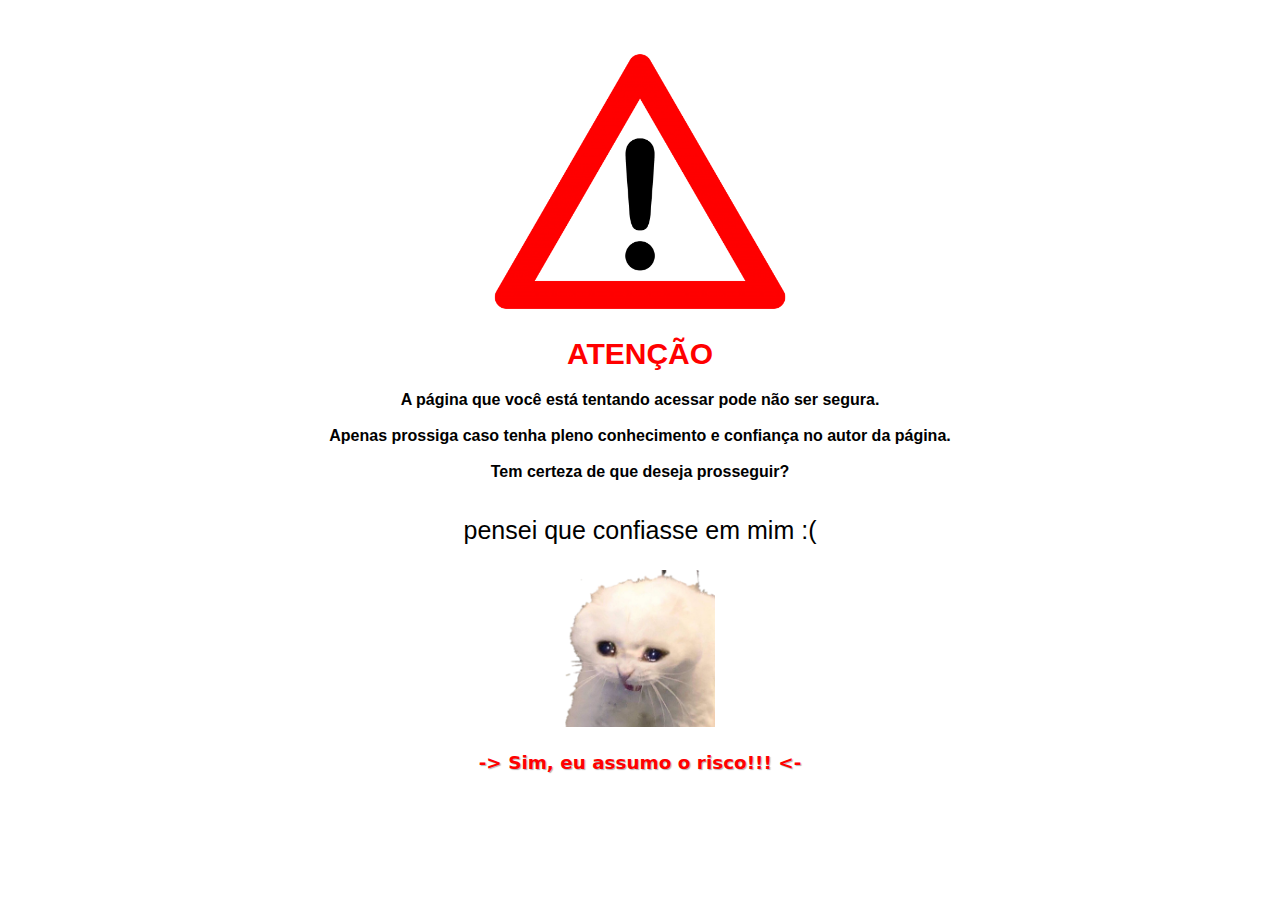
==== dont-trust.html @ d31761fa "files upload" ====
<!DOCTYPE html>
<html>
<head>
	<meta charset="utf-8">
	<meta name="viewport" content="width=device-width, initial-scale=1">
	<title>Unknown</title>
	<link rel="stylesheet" type="text/css" href="style.css">
</head>
<body style="background-color: white; background-image: none; text-align: center; margin-top: 50px;">
	<img src="imagens/warning-sign.png" width="300px">
	<h1 id="title">ATENÇÃO</h1>
	<p style="text-align: center; margin-bottom: 35px;">
		<strong>A página que você está tentando acessar pode não ser segura.</br></br>
		Apenas prossiga caso tenha pleno conhecimento e confiança no autor da página. </br></br>
		Tem certeza de que deseja prosseguir?</strong>
	</p>
	<div style="margin-bottom: 15px;">
		<p style="color: black; text-align: center; font-size: 25px;">pensei que confiasse em mim :(</p>
		<img src="imagens/cat-crying.png" width="150px">
	</div>

	<div>
		<a href="trust.html" type="button" class="button-yes"> -> Sim, eu assumo o risco!!! <- </a>
	</div>
</body>
</html>
---- style.css ----
body {
	background-color: lightpink;
}

p {
	font-family: sans-serif;
	text-align: justify;
}

#title {
	font-family: sans-serif;
	color: red;
	font-size: 30px;
	align-items: center;
}

.nav {
	margin: 6px;
}

.link {
	font-weight: bold;
	text-decoration: none;
	font-family: sans-serif;
	font-size: 18;
	color: #4b566a;
	padding: 5px;
}

.image {
	width: 640px;
	border-width: 10px;
	border-color: #c5c5b2;
	border-style: solid;
}

.button-yes {
  background: white;
  border-radius: 11px;
  box-sizing: border-box;
  color: red;
  cursor: pointer;
  font-family: Mija,-apple-system,BlinkMacSystemFont,Roboto,"Roboto Slab","Droid Serif","Segoe UI",system-ui,Arial,sans-serif;
  font-size: 1.15em;
  font-weight: 700;
  justify-content: center;
  line-height: 33.4929px;
  padding: .6em 1em;
  text-align: center;
  text-decoration: none;
  text-shadow: rgba(0, 0, 0, .3) 1px 1px 1px;
  text-underline-offset: 1px;
  transition: all .2s ease-in-out;
  user-select: none;
  touch-action: manipulation;
  border: 3px;
  border-color: red;
}

.button-no {
	background: #e62143;
	border-radius: 11px;
	box-sizing: border-box;
	color: #fff;
	cursor: pointer;
	font-family: Mija,-apple-system,BlinkMacSystemFont,Roboto,"Roboto Slab","Droid Serif","Segoe UI",system-ui,Arial,sans-serif;
	font-size: 1.15em;
	font-weight: 700;
	justify-content: center;
	line-height: 33.4929px;
	padding: .6em 1em;
	text-align: center;
	text-decoration: none;
	text-shadow: rgba(0, 0, 0, .3) 1px 1px 1px;
	text-underline-offset: 1px;
	transition: all .2s ease-in-out;
	user-select: none;
	touch-action: manipulation;
	border: 0;
  }
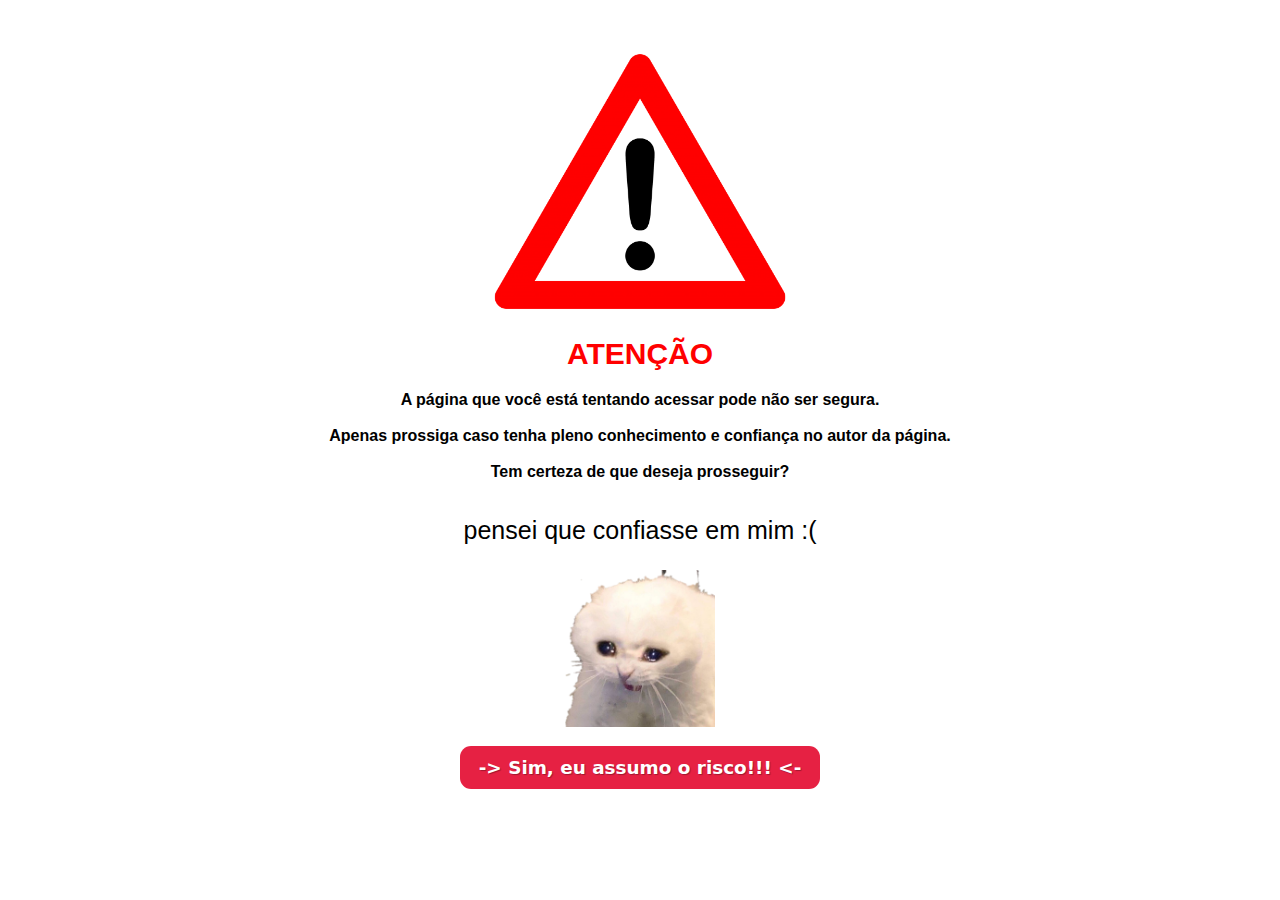
==== commit 6f3231a4: "Add new parts" ====
--- a/dont-trust.html
+++ b/dont-trust.html
@@ -14,13 +14,13 @@
 		Apenas prossiga caso tenha pleno conhecimento e confiança no autor da página. </br></br>
 		Tem certeza de que deseja prosseguir?</strong>
 	</p>
-	<div style="margin-bottom: 15px;">
+	<div style="margin-bottom: 20px;">
 		<p style="color: black; text-align: center; font-size: 25px;">pensei que confiasse em mim :(</p>
 		<img src="imagens/cat-crying.png" width="150px">
 	</div>
 
 	<div>
-		<a href="trust.html" type="button" class="button-yes"> -> Sim, eu assumo o risco!!! <- </a>
+		<a href="you-better-2.html" type="button" class="button-red"> -> Sim, eu assumo o risco!!! <- </a>
 	</div>
 </body>
 </html>--- a/style.css
+++ b/style.css
@@ -34,7 +34,7 @@
 	border-style: solid;
 }
 
-.button-yes {
+.button-white {
   background: white;
   border-radius: 11px;
   box-sizing: border-box;
@@ -48,7 +48,7 @@
   padding: .6em 1em;
   text-align: center;
   text-decoration: none;
-  text-shadow: rgba(0, 0, 0, .3) 1px 1px 1px;
+  text-shadow: rgba(0, 0, 0, .2) 1px 1px 1px;
   text-underline-offset: 1px;
   transition: all .2s ease-in-out;
   user-select: none;
@@ -57,7 +57,7 @@
   border-color: red;
 }
 
-.button-no {
+.button-red {
 	background: #e62143;
 	border-radius: 11px;
 	box-sizing: border-box;
